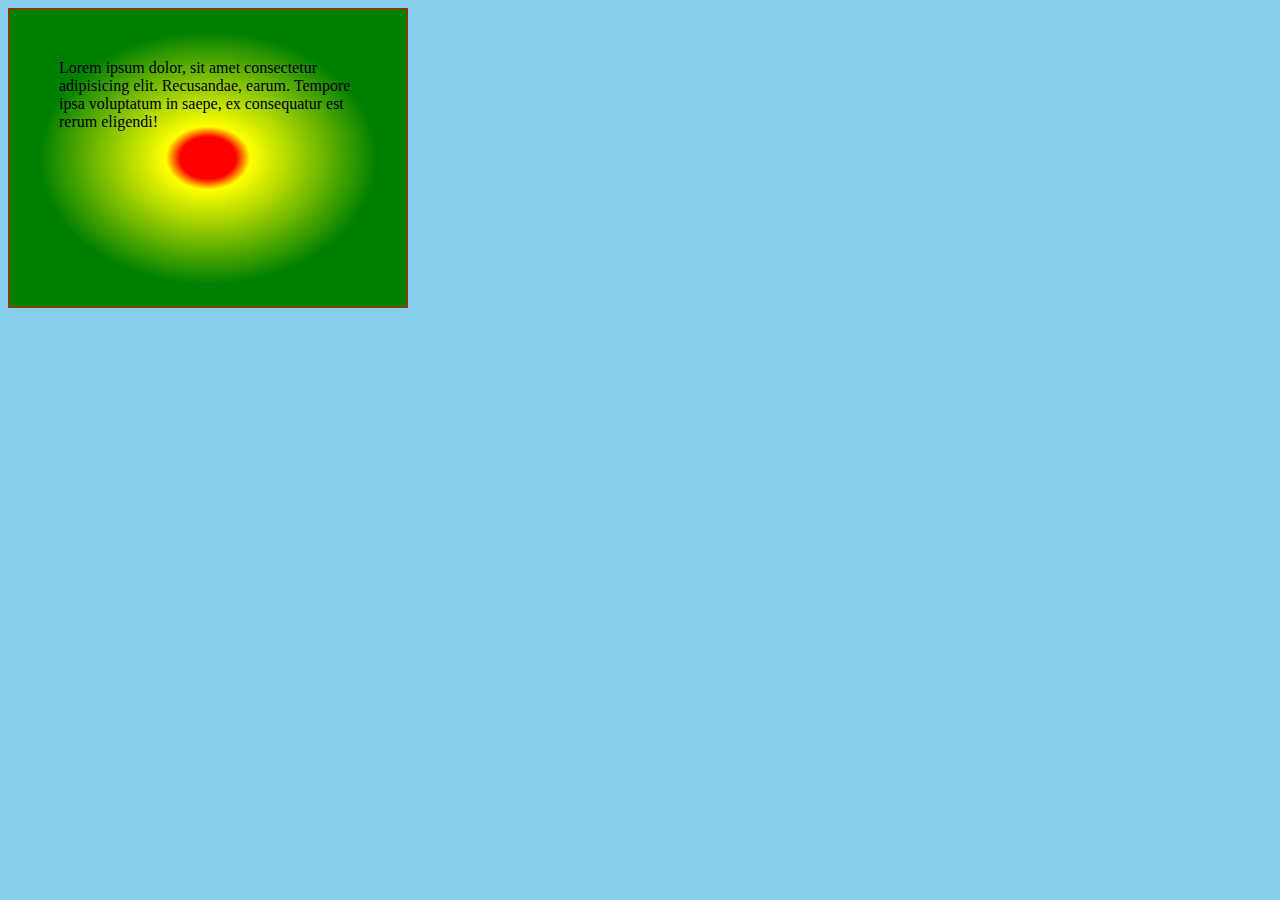
==== recap.html @ 9ed55699 "git ignored" ====
<!DOCTYPE html>
<html lang="en">
<head>
  <meta charset="UTF-8">
  <meta name="viewport" content="width=device-width, initial-scale=1.0">
  <title>Document</title>
  <style>
    * {
      box-sizing: border-box;
    }
    body {
      background-color: skyblue;
    }
    div {
      /* color: yellow; */
      border: 1px solid red;
      width: 400px;
      height: 300px;
      padding: 50px;
      /* background-image: url('images/mash.jpg');
      background-position: center center;
      background-size: cover; */
      /* 0 theke 255 */
      /* background-color: rgb(120, 255, 120); */
      /* a -> opacity (opposite of transparency) */
      /* a=0 -> 100% transparent */
      /* a=1 -> 0% transparent */
      /* a=0.25 -> 75% transparent */
      /* a=0.5 -> 50% transparent */
      /* a=0.75 -> 25% transparent */
      /* overlay effect */
      /* background-color: rgba(0, 0, 0, 0.2); */


      /* ********* GRADIENT ********* */

      /* Linear Gradient */
      /* background-image: linear-gradient(to right bottom, yellow, red); */
      background-image: linear-gradient(90deg, yellow, red);  /* to right */
      background-image: linear-gradient(270deg, yellow, red);  /* to left */
      background-image: linear-gradient(180deg, yellow, red);  /* to bottom */
      background-image: linear-gradient(0deg, yellow, red);  /* to top */
      background-image: linear-gradient(45deg, yellow, red);  /* to top right */
      background-image: linear-gradient(135deg, yellow, red);  /* to bottom right */

      /* transparency */
      background-image: linear-gradient(to right, rgba(255, 0, 0, 0), rgba(255, 0, 0, 1));

      background-image: radial-gradient(red 10%, yellow 15%, green 60%);

    }





    /* * {
      box-sizing: border-box;
    }
    div {
      border: 1px solid red;
      width: 600px;
      height: 450px;
      padding: 50px;
      text-align: justify;
      color: yellow; */
      /* background-image: url('images/mash.jpg'); */
      /* background-image: linear-gradient(to bottom right, hotpink, orange); */
      /* background-image: linear-gradient(135deg, hotpink, orange);
      background-position: center center;
      background-size: cover;
      /* background-repeat: no-repeat; */
      /* background-color: rgba(0, 0, 0, 0.5);
    } */
  </style>
</head>
<body>
  <div>
    Lorem ipsum dolor, sit amet consectetur adipisicing elit. Recusandae, earum. Tempore ipsa voluptatum in saepe, ex consequatur est rerum eligendi!
  </div>
</body>
</html>
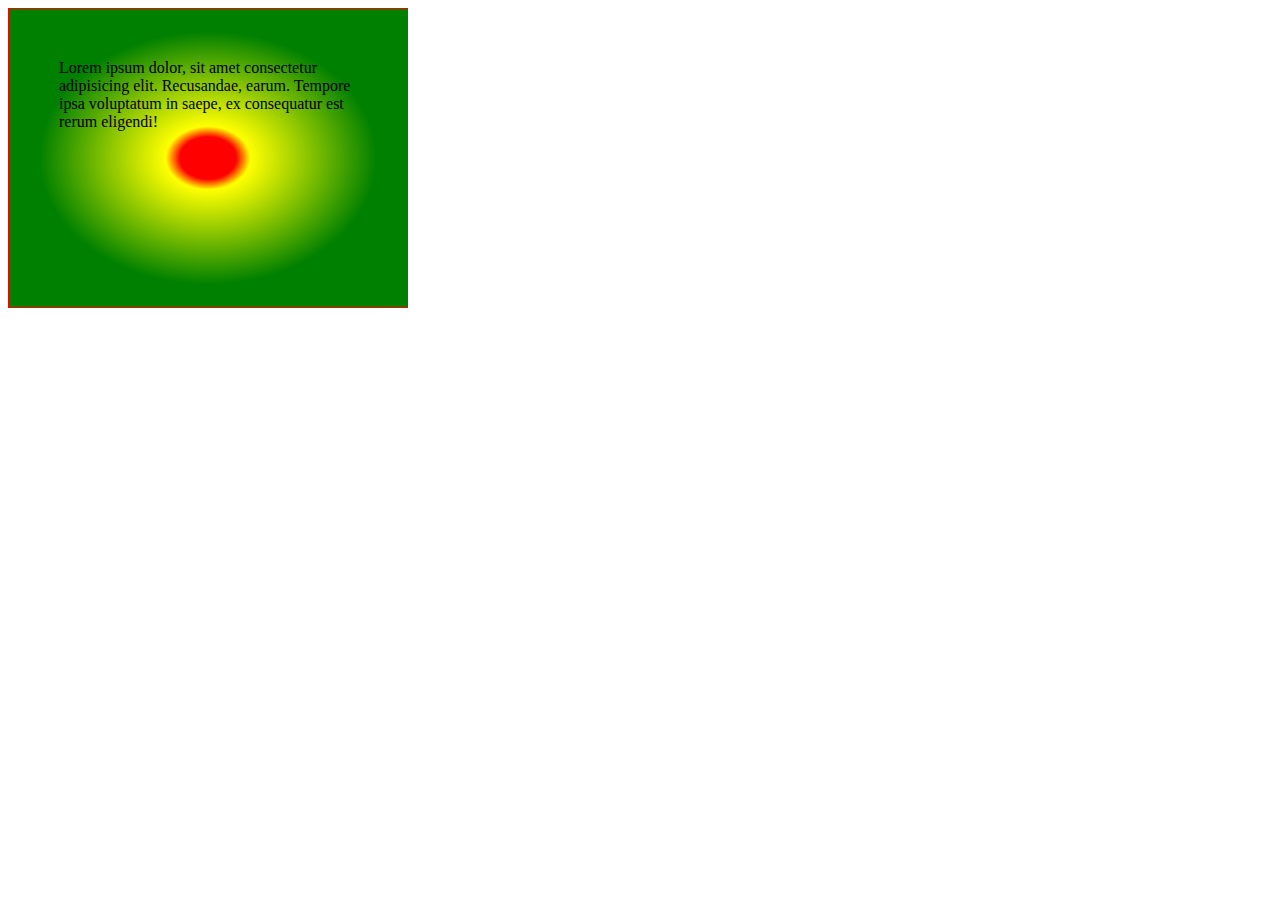
==== commit 10ac20d6: "updated" ====
--- a/recap.html
+++ b/recap.html
@@ -9,7 +9,7 @@
       box-sizing: border-box;
     }
     body {
-      background-color: skyblue;
+      /* background-color: skyblue; */
     }
     div {
       /* color: yellow; */
@@ -46,32 +46,10 @@
       /* transparency */
       background-image: linear-gradient(to right, rgba(255, 0, 0, 0), rgba(255, 0, 0, 1));
 
+      /* radial gradient */
       background-image: radial-gradient(red 10%, yellow 15%, green 60%);
 
     }
-
-
-
-
-
-    /* * {
-      box-sizing: border-box;
-    }
-    div {
-      border: 1px solid red;
-      width: 600px;
-      height: 450px;
-      padding: 50px;
-      text-align: justify;
-      color: yellow; */
-      /* background-image: url('images/mash.jpg'); */
-      /* background-image: linear-gradient(to bottom right, hotpink, orange); */
-      /* background-image: linear-gradient(135deg, hotpink, orange);
-      background-position: center center;
-      background-size: cover;
-      /* background-repeat: no-repeat; */
-      /* background-color: rgba(0, 0, 0, 0.5);
-    } */
   </style>
 </head>
 <body>
